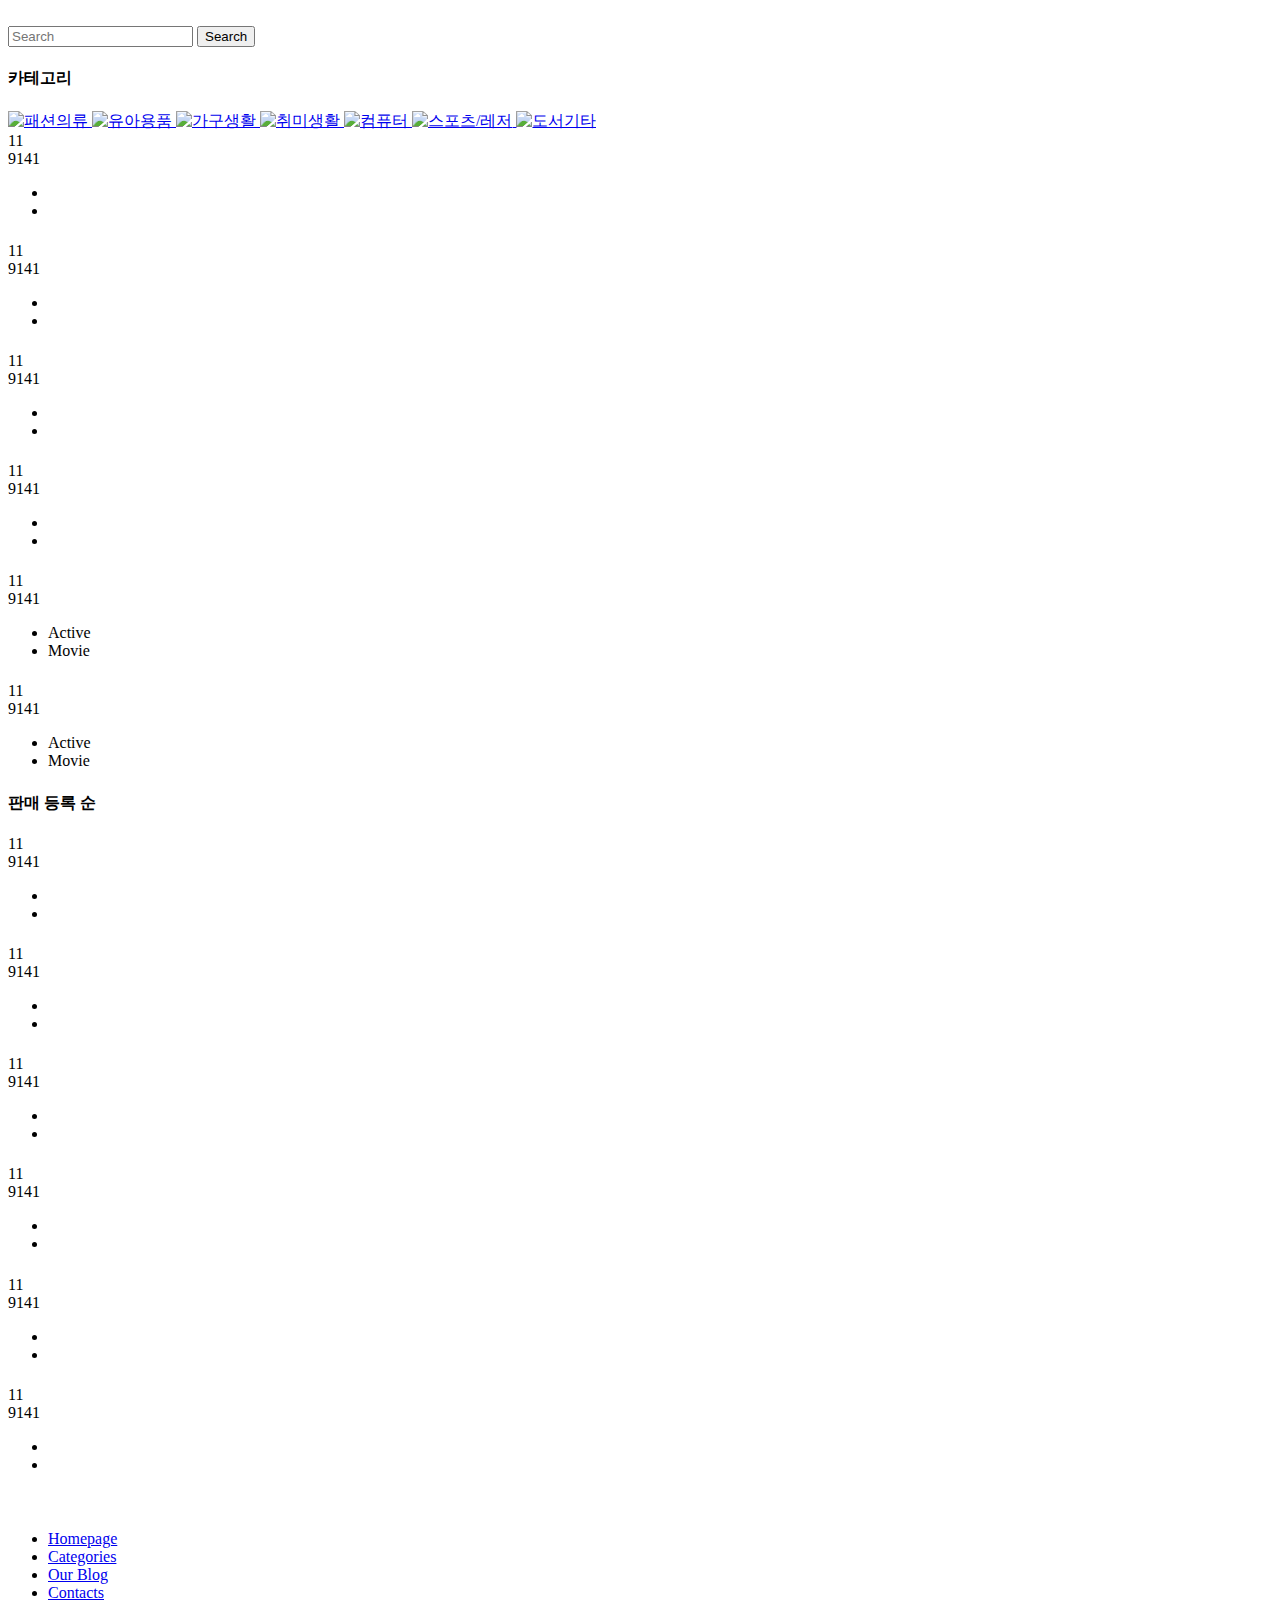
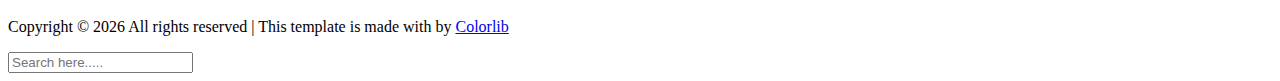
==== src/main/resources/templates/index.html @ 60fbdc81 "proejct main design fix" ====
<!DOCTYPE html>

<html lang="zxx">
  <head>
    <meta charset="UTF-8" />
    <meta name="description" content="Anime Template" />
    <meta name="keywords" content="Anime, unica, creative, html" />
    <meta name="viewport" content="width=device-width, initial-scale=1.0" />
    <meta http-equiv="X-UA-Compatible" content="ie=edge" />
    <title>AuctionArena</title>

    <!-- Google Font -->
    <link href="https://fonts.googleapis.com/css2?family=Oswald:wght@300;400;500;600;700&display=swap" rel="stylesheet" />
    <link href="https://fonts.googleapis.com/css2?family=Mulish:wght@300;400;500;600;700;800;900&display=swap" rel="stylesheet" />

    <!-- Css Styles -->
    <link rel="stylesheet" href="/css/bootstrap.min.css" type="text/css" />
    <link rel="stylesheet" href="/css/font-awesome.min.css" type="text/css" />
    <link rel="stylesheet" href="/css/elegant-icons.css" type="text/css" />
    <link rel="stylesheet" href="/css/plyr.css" type="text/css" />
    <link rel="stylesheet" href="/css/nice-select.css" type="text/css" />
    <link rel="stylesheet" href="/css/owl.carousel.min.css" type="text/css" />
    <link rel="stylesheet" href="/css/slicknav.min.css" type="text/css" />
    <link rel="stylesheet" href="/css/style.css" type="text/css" />
  </head>

  <link
    rel="stylesheet"
    href="https://cdnjs.cloudflare.com/ajax/libs/font-awesome/6.5.2/css/all.min.css"
    integrity="sha512-SnH5WK+bZxgPHs44uWIX+LLJAJ9/2PkPKZ5QiAj6Ta86w+fsb2TkcmfRyVX3pBnMFcV7oQPJkl9QevSCWr3W6A=="
    crossorigin="anonymous"
    referrerpolicy="no-referrer"
  />

  <body>
    <!-- Page Preloder -->
    <div id="preloder">
      <div class="loader"></div>
    </div>

    <!-- Header Section Begin -->
    <header class="header">
      <div class="container">
        <div class="row">
          <div class="col-lg-2">
            <div class="header__logo">
              <a href="./index.html">
                <img src="/img/logo2.png" alt="" />
              </a>
            </div>
          </div>
          <div class="col-lg-8">
            <div class="header__nav">
              <form class="d-flex align-items-center justify-content-center">
                <nav class="header__menu mobile-menu">
                  <input class="form-control me-2" type="text" placeholder="Search" aria-label="Search" />
                  <button class="btn btn-outline-success" type="submit">Search</button>
                </nav>
              </form>
            </div>
          </div>
          <div class="col-lg-2">
            <div class="header__right">
              <a href="./login.html"><span class="icon_profile"></span></a>
            </div>
          </div>
        </div>
        <div id="mobile-menu-wrap"></div>
      </div>
    </header>
    <!-- Header End -->

    <!-- Hero Section Begin -->
    <!-- <section class="hero">
      <div class="container">
        <div class="hero__slider owl-carousel">
          <div class="hero__items set-bg" data-setbg="/img/hero/hero-1.jpg">
            <div class="row">
              <div class="col-lg-6">
                <div class="hero__text">
                  <div class="label">Adventure</div>
                  <h2>Fate / Stay Night: Unlimited Blade Works</h2>
                  <p>After 30 days of travel across the world...</p>
                  <a href="#"><span>Watch Now</span> <i class="fa fa-angle-right"></i></a>
                </div>
              </div>
            </div>
          </div>
          <div class="hero__items set-bg" data-setbg="/img/hero/hero-1.jpg">
            <div class="row">
              <div class="col-lg-6">
                <div class="hero__text">
                  <div class="label">Adventure</div>
                  <h2>Fate / Stay Night: Unlimited Blade Works</h2>
                  <p>After 30 days of travel across the world...</p>
                  <a href="#"><span>Watch Now</span> <i class="fa fa-angle-right"></i></a>
                </div>
              </div>
            </div>
          </div>
          <div class="hero__items set-bg" data-setbg="/img/hero/hero-1.jpg">
            <div class="row">
              <div class="col-lg-6">
                <div class="hero__text">
                  <div class="label">Adventure</div>
                  <h2>Fate / Stay Night: Unlimited Blade Works</h2>
                  <p>After 30 days of travel across the world...</p>
                  <a href="#"><span>Watch Now</span> <i class="fa fa-angle-right"></i></a>
                </div>
              </div>
            </div>
          </div>
        </div>
      </div>
    </section> -->
    <!-- Hero Section End -->

    <!-- Product Section Begin -->
    <section class="product spad">
      <div class="container">
        <div class="row">
          <div class="col-lg-8">
            <div class="trending__product">
              <div class="row">
                <div class="col-lg-8 col-md-8 col-sm-8">
                  <div class="section-title">
                    <h4>카테고리</h4>
                  </div>
                </div>
              </div>
              <div class="nav-scroller py-1 mb-2">
                <nav class="nav d-flex justify-content-between">
                  <a class="p-2 text-muted" href="#">
                    <img src="/img/category/cate_01.png" alt="패션의류" />
                  </a>
                  <a class="p-2 text-muted" href="#">
                    <img src="/img/category/cate_03.png" alt="유아용품" />
                  </a>
                  <a class="p-2 text-muted" href="#">
                    <img src="/img/category/cate_04.png" alt="가구생활" />
                  </a>
                  <a class="p-2 text-muted" href="#">
                    <img src="/img/category/cate_05.png" alt="취미생활" />
                  </a>
                  <a class="p-2 text-muted" href="#">
                    <img src="/img/category/cate_07.png" alt="컴퓨터" />
                  </a>
                  <a class="p-2 text-muted" href="#">
                    <img src="/img/category/cate_08.png" alt="스포츠/레저" />
                  </a>
                  <a class="p-2 text-muted" href="#">
                    <img src="/img/category/cate_12.png" alt="도서기타" />
                  </a>
                </nav>
              </div>
              <!-- <div class="row">
                <div class="col-lg-4 col-md-6 col-sm-6">
                  <div class="product__item">
                    <div class="product__item__pic set-bg" data-setbg="/img/trending/trend-1.jpg">
                      <div class="comment"><i class="fa fa-comments"></i> 11</div>
                      <div class="view"><i class="fa fa-eye"></i> 9141</div>
                    </div>
                    <div class="product__item__text">
                      <ul>
                        <li></li>
                        <li></li>
                      </ul>
                      <h5><a href="#">#</a></h5>
                    </div>
                  </div>
                </div>
                <div class="col-lg-4 col-md-6 col-sm-6">
                  <div class="product__item">
                    <div class="product__item__pic set-bg" data-setbg="/img/trending/trend-2.jpg">
                      <div class="comment"><i class="fa fa-comments"></i> 11</div>
                      <div class="view"><i class="fa fa-eye"></i> 9141</div>
                    </div>
                    <div class="product__item__text">
                      <ul>
                        <li>#</li>
                        <li>#</li>
                      </ul>
                      <h5><a href="#">#</a></h5>
                    </div>
                  </div>
                </div>
                <div class="col-lg-4 col-md-6 col-sm-6">
                  <div class="product__item">
                    <div class="product__item__pic set-bg" data-setbg="/img/trending/trend-3.jpg">
                      <div class="comment"><i class="fa fa-comments"></i> 11</div>
                      <div class="view"><i class="fa fa-eye"></i> 9141</div>
                    </div>
                    <div class="product__item__text">
                      <ul>
                        <li>#</li>
                        <li>#</li>
                      </ul>
                      <h5><a href="#">#</a></h5>
                    </div>
                  </div>
                </div>
                <div class="col-lg-4 col-md-6 col-sm-6">
                  <div class="product__item">
                    <div class="product__item__pic set-bg" data-setbg="/img/trending/trend-4.jpg">
                      <div class="comment"><i class="fa fa-comments"></i> 11</div>
                      <div class="view"><i class="fa fa-eye"></i> 9141</div>
                    </div>
                    <div class="product__item__text">
                      <ul>
                        <li></li>
                        <li></li>
                      </ul>
                      <h5><a href="#">#</a></h5>
                    </div>
                  </div>
                </div>
                <div class="col-lg-4 col-md-6 col-sm-6">
                  <div class="product__item">
                    <div class="product__item__pic set-bg" data-setbg="/img/trending/trend-5.jpg">
                      <div class="comment"><i class="fa fa-comments"></i> 11</div>
                      <div class="view"><i class="fa fa-eye"></i> 9141</div>
                    </div>
                    <div class="product__item__text">
                      <ul>
                        <li></li>
                        <li></li>
                      </ul>
                      <h5><a href="#">#</a></h5>
                    </div>
                  </div>
                </div>
                <div class="col-lg-4 col-md-6 col-sm-6">
                  <div class="product__item">
                    <div class="product__item__pic set-bg" data-setbg="/img/trending/trend-6.jpg">
                      <div class="comment"><i class="fa fa-comments"></i> 11</div>
                      <div class="view"><i class="fa fa-eye"></i> 9141</div>
                    </div>
                    <div class="product__item__text">
                      <ul>
                        <li></li>
                        <li></li>
                      </ul>
                      <h5><a href="#">#</a></h5>
                    </div>
                  </div>
                </div>
              </div> -->
            </div>
            <div class="popular__product">
              <!-- <div class="row">
                <div class="col-lg-8 col-md-8 col-sm-8">
                  <div class="section-title">
                    <h4>BEST 10 (응찰 순위)</h4>
                  </div>
                </div>
              </div> -->
              <div class="row">
                <div class="col-lg-4 col-md-6 col-sm-6">
                  <div class="product__item">
                    <div class="product__item__pic set-bg" data-setbg="/img/popular/popular-1.jpg">
                      <div class="comment"><i class="fa fa-comments"></i> 11</div>
                      <div class="view"><i class="fa fa-eye"></i> 9141</div>
                    </div>
                    <div class="product__item__text">
                      <ul>
                        <li></li>
                        <li></li>
                      </ul>
                      <h5><a href="#"></a></h5>
                    </div>
                  </div>
                </div>
                <div class="col-lg-4 col-md-6 col-sm-6">
                  <div class="product__item">
                    <div class="product__item__pic set-bg" data-setbg="/img/popular/popular-2.jpg">
                      <div class="comment"><i class="fa fa-comments"></i> 11</div>
                      <div class="view"><i class="fa fa-eye"></i> 9141</div>
                    </div>
                    <div class="product__item__text">
                      <ul>
                        <li></li>
                        <li></li>
                      </ul>
                      <h5><a href="#"></a></h5>
                    </div>
                  </div>
                </div>
                <div class="col-lg-4 col-md-6 col-sm-6">
                  <div class="product__item">
                    <div class="product__item__pic set-bg" data-setbg="/img/popular/popular-3.jpg">
                      <div class="comment"><i class="fa fa-comments"></i> 11</div>
                      <div class="view"><i class="fa fa-eye"></i> 9141</div>
                    </div>
                    <div class="product__item__text">
                      <ul>
                        <li></li>
                        <li></li>
                      </ul>
                      <h5><a href="#"></a></h5>
                    </div>
                  </div>
                </div>
                <div class="col-lg-4 col-md-6 col-sm-6">
                  <div class="product__item">
                    <div class="product__item__pic set-bg" data-setbg="/img/popular/popular-4.jpg">
                      <div class="comment"><i class="fa fa-comments"></i> 11</div>
                      <div class="view"><i class="fa fa-eye"></i> 9141</div>
                    </div>
                    <div class="product__item__text">
                      <ul>
                        <li></li>
                        <li></li>
                      </ul>
                      <h5><a href="#"></a></h5>
                    </div>
                  </div>
                </div>
                <div class="col-lg-4 col-md-6 col-sm-6">
                  <div class="product__item">
                    <div class="product__item__pic set-bg" data-setbg="/img/popular/popular-5.jpg">
                      <div class="comment"><i class="fa fa-comments"></i> 11</div>
                      <div class="view"><i class="fa fa-eye"></i> 9141</div>
                    </div>
                    <div class="product__item__text">
                      <ul>
                        <li>Active</li>
                        <li>Movie</li>
                      </ul>
                      <h5><a href="#"></a></h5>
                    </div>
                  </div>
                </div>
                <div class="col-lg-4 col-md-6 col-sm-6">
                  <div class="product__item">
                    <div class="product__item__pic set-bg" data-setbg="/img/popular/popular-6.jpg">
                      <div class="comment"><i class="fa fa-comments"></i> 11</div>
                      <div class="view"><i class="fa fa-eye"></i> 9141</div>
                    </div>
                    <div class="product__item__text">
                      <ul>
                        <li>Active</li>
                        <li>Movie</li>
                      </ul>
                      <h5><a href="#"></a></h5>
                    </div>
                  </div>
                </div>
              </div>
            </div>
            <div class="recent__product">
              <div class="row">
                <div class="col-lg-8 col-md-8 col-sm-8">
                  <div class="section-title">
                    <h4>판매 등록 순</h4>
                  </div>
                </div>
              </div>
              <div class="row">
                <div class="col-lg-4 col-md-6 col-sm-6">
                  <div class="product__item">
                    <div class="product__item__pic set-bg" data-setbg="/img/recent/recent-1.jpg">
                      <div class="comment"><i class="fa fa-comments"></i> 11</div>
                      <div class="view"><i class="fa fa-eye"></i> 9141</div>
                    </div>
                    <div class="product__item__text">
                      <ul>
                        <li></li>
                        <li></li>
                      </ul>
                      <h5><a href="#"></a></h5>
                    </div>
                  </div>
                </div>
                <div class="col-lg-4 col-md-6 col-sm-6">
                  <div class="product__item">
                    <div class="product__item__pic set-bg" data-setbg="/img/recent/recent-2.jpg">
                      <div class="comment"><i class="fa fa-comments"></i> 11</div>
                      <div class="view"><i class="fa fa-eye"></i> 9141</div>
                    </div>
                    <div class="product__item__text">
                      <ul>
                        <li></li>
                        <li></li>
                      </ul>
                      <h5><a href="#"></a></h5>
                    </div>
                  </div>
                </div>
                <div class="col-lg-4 col-md-6 col-sm-6">
                  <div class="product__item">
                    <div class="product__item__pic set-bg" data-setbg="/img/recent/recent-3.jpg">
                      <div class="comment"><i class="fa fa-comments"></i> 11</div>
                      <div class="view"><i class="fa fa-eye"></i> 9141</div>
                    </div>
                    <div class="product__item__text">
                      <ul>
                        <li></li>
                        <li></li>
                      </ul>
                      <h5><a href="#"></a></h5>
                    </div>
                  </div>
                </div>
                <div class="col-lg-4 col-md-6 col-sm-6">
                  <div class="product__item">
                    <div class="product__item__pic set-bg" data-setbg="/img/recent/recent-4.jpg">
                      <div class="comment"><i class="fa fa-comments"></i> 11</div>
                      <div class="view"><i class="fa fa-eye"></i> 9141</div>
                    </div>
                    <div class="product__item__text">
                      <ul>
                        <li></li>
                        <li></li>
                      </ul>
                      <h5><a href="#"></a></h5>
                    </div>
                  </div>
                </div>
                <div class="col-lg-4 col-md-6 col-sm-6">
                  <div class="product__item">
                    <div class="product__item__pic set-bg" data-setbg="/img/recent/recent-5.jpg">
                      <div class="comment"><i class="fa fa-comments"></i> 11</div>
                      <div class="view"><i class="fa fa-eye"></i> 9141</div>
                    </div>
                    <div class="product__item__text">
                      <ul>
                        <li></li>
                        <li></li>
                      </ul>
                      <h5><a href="#"></a></h5>
                    </div>
                  </div>
                </div>
                <div class="col-lg-4 col-md-6 col-sm-6">
                  <div class="product__item">
                    <div class="product__item__pic set-bg" data-setbg="/img/recent/recent-6.jpg">
                      <div class="comment"><i class="fa fa-comments"></i> 11</div>
                      <div class="view"><i class="fa fa-eye"></i> 9141</div>
                    </div>
                    <div class="product__item__text">
                      <ul>
                        <li></li>
                        <li></li>
                      </ul>
                      <h5><a href="#"></a></h5>
                    </div>
                  </div>
                </div>
              </div>
            </div>
          </div>
        </div>
      </div>
    </section>
    <!-- Product Section End -->

    <!-- Footer Section Begin -->
    <footer class="footer">
      <div class="page-up">
        <a href="#" id="scrollToTopButton"><span class="arrow_carrot-up"></span></a>
      </div>
      <div class="container">
        <div class="row">
          <div class="col-lg-3">
            <div class="footer__logo">
              <a href="./index.html"><img src="/img/logo.png" alt="" /></a>
            </div>
          </div>
          <div class="col-lg-6">
            <div class="footer__nav">
              <ul>
                <li class="active"><a href="./index.html">Homepage</a></li>
                <li><a href="./categories.html">Categories</a></li>
                <li><a href="./blog.html">Our Blog</a></li>
                <li><a href="#">Contacts</a></li>
              </ul>
            </div>
          </div>
          <div class="col-lg-3">
            <p>
              <!-- Link back to Colorlib can't be removed. Template is licensed under CC BY 3.0. -->
              Copyright &copy;
              <script>
                document.write(new Date().getFullYear());
              </script>
              All rights reserved | This template is made with <i class="fa fa-heart" aria-hidden="true"></i> by
              <a href="https://colorlib.com" target="_blank">Colorlib</a>
              <!-- Link back to Colorlib can't be removed. Template is licensed under CC BY 3.0. -->
            </p>
          </div>
        </div>
      </div>
    </footer>
    <!-- Footer Section End -->

    <!-- Search model Begin -->
    <div class="search-model">
      <div class="h-100 d-flex align-items-center justify-content-center">
        <div class="search-close-switch"><i class="icon_close"></i></div>
        <form class="search-model-form">
          <input type="text" id="search-input" placeholder="Search here....." />
        </form>
      </div>
    </div>
    <!-- Search model end -->

    <!-- Js Plugins -->
    <script src="/js/jquery-3.3.1.min.js"></script>
    <script src="/js/bootstrap.min.js"></script>
    <script src="/js/player.js"></script>
    <script src="/js/jquery.nice-select.min.js"></script>
    <script src="/js/mixitup.min.js"></script>
    <script src="/js/jquery.slicknav.js"></script>
    <script src="/js/owl.carousel.min.js"></script>
    <script src="/js/main.js"></script>
  </body>
</html>
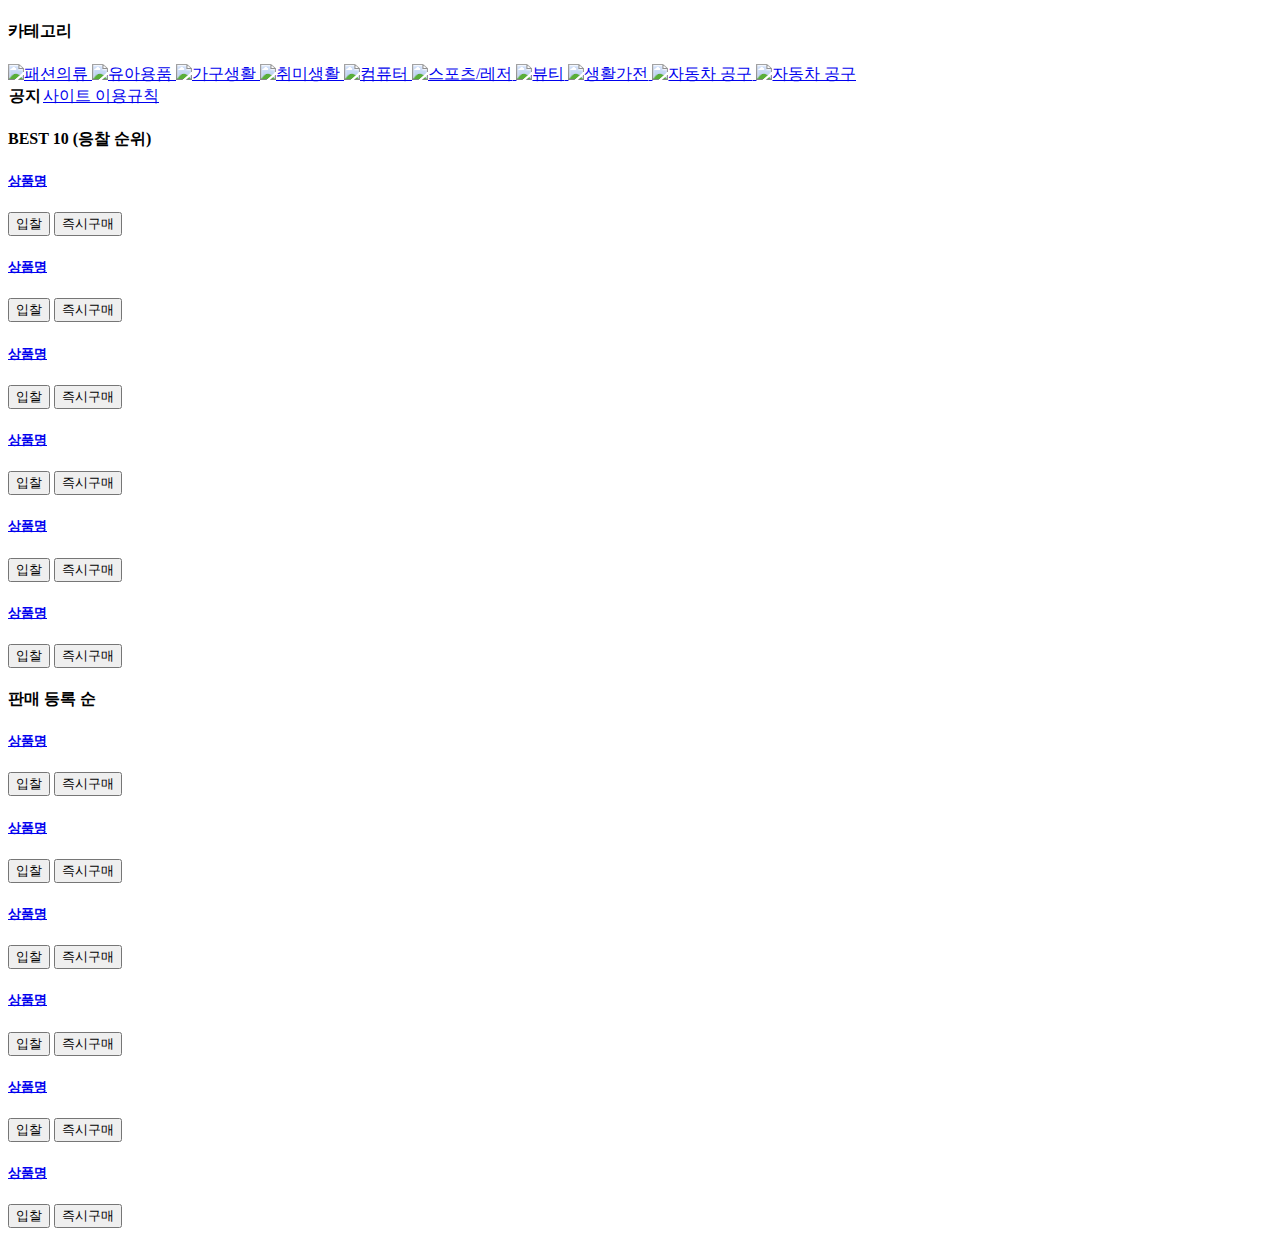
==== commit d2a63306: "project 4days" ====
--- a/src/main/resources/templates/index.html
+++ b/src/main/resources/templates/index.html
@@ -1,75 +1,6 @@
 <!DOCTYPE html>
-
-<html lang="zxx">
-  <head>
-    <meta charset="UTF-8" />
-    <meta name="description" content="Anime Template" />
-    <meta name="keywords" content="Anime, unica, creative, html" />
-    <meta name="viewport" content="width=device-width, initial-scale=1.0" />
-    <meta http-equiv="X-UA-Compatible" content="ie=edge" />
-    <title>AuctionArena</title>
-
-    <!-- Google Font -->
-    <link href="https://fonts.googleapis.com/css2?family=Oswald:wght@300;400;500;600;700&display=swap" rel="stylesheet" />
-    <link href="https://fonts.googleapis.com/css2?family=Mulish:wght@300;400;500;600;700;800;900&display=swap" rel="stylesheet" />
-
-    <!-- Css Styles -->
-    <link rel="stylesheet" href="/css/bootstrap.min.css" type="text/css" />
-    <link rel="stylesheet" href="/css/font-awesome.min.css" type="text/css" />
-    <link rel="stylesheet" href="/css/elegant-icons.css" type="text/css" />
-    <link rel="stylesheet" href="/css/plyr.css" type="text/css" />
-    <link rel="stylesheet" href="/css/nice-select.css" type="text/css" />
-    <link rel="stylesheet" href="/css/owl.carousel.min.css" type="text/css" />
-    <link rel="stylesheet" href="/css/slicknav.min.css" type="text/css" />
-    <link rel="stylesheet" href="/css/style.css" type="text/css" />
-  </head>
-
-  <link
-    rel="stylesheet"
-    href="https://cdnjs.cloudflare.com/ajax/libs/font-awesome/6.5.2/css/all.min.css"
-    integrity="sha512-SnH5WK+bZxgPHs44uWIX+LLJAJ9/2PkPKZ5QiAj6Ta86w+fsb2TkcmfRyVX3pBnMFcV7oQPJkl9QevSCWr3W6A=="
-    crossorigin="anonymous"
-    referrerpolicy="no-referrer"
-  />
-
-  <body>
-    <!-- Page Preloder -->
-    <div id="preloder">
-      <div class="loader"></div>
-    </div>
-
-    <!-- Header Section Begin -->
-    <header class="header">
-      <div class="container">
-        <div class="row">
-          <div class="col-lg-2">
-            <div class="header__logo">
-              <a href="./index.html">
-                <img src="/img/logo2.png" alt="" />
-              </a>
-            </div>
-          </div>
-          <div class="col-lg-8">
-            <div class="header__nav">
-              <form class="d-flex align-items-center justify-content-center">
-                <nav class="header__menu mobile-menu">
-                  <input class="form-control me-2" type="text" placeholder="Search" aria-label="Search" />
-                  <button class="btn btn-outline-success" type="submit">Search</button>
-                </nav>
-              </form>
-            </div>
-          </div>
-          <div class="col-lg-2">
-            <div class="header__right">
-              <a href="./login.html"><span class="icon_profile"></span></a>
-            </div>
-          </div>
-        </div>
-        <div id="mobile-menu-wrap"></div>
-      </div>
-    </header>
-    <!-- Header End -->
-
+<html xmlns:th="http://www.thymeleaf.org" xmlns:layout="http://www.ultraq.net.nz/thymeleaf/layout" layout:decorate="~{layouts/layout}">
+  <div layout:fragment="content">
     <!-- Hero Section Begin -->
     <!-- <section class="hero">
       <div class="container">
@@ -119,390 +50,270 @@
     <section class="product spad">
       <div class="container">
         <div class="row">
-          <div class="col-lg-8">
+          <div class="col-lg-12">
             <div class="trending__product">
+              <div class="row">
+                <div class="col-lg-4 col-md-6 col-sm-6">
+                  <div class="section-title">
+                    <h4>카테고리</h4>
+                  </div>
+                </div>
+              </div>
+              <div class="nav-scroller py-1 mb-2">
+                <nav class="nav d-flex justify-content-between">
+                  <a class="p-2 text-muted" href="#">
+                    <img src="/img/category/cate_01.png" alt="패션의류" />
+                  </a>
+                  <a class="p-2 text-muted" href="#">
+                    <img src="/img/category/cate_03.png" alt="유아용품" />
+                  </a>
+                  <a class="p-2 text-muted" href="#">
+                    <img src="/img/category/cate_04.png" alt="가구생활" />
+                  </a>
+                  <a class="p-2 text-muted" href="#">
+                    <img src="/img/category/cate_05.png" alt="취미생활" />
+                  </a>
+                  <a class="p-2 text-muted" href="#">
+                    <img src="/img/category/cate_07.png" alt="컴퓨터" />
+                  </a>
+                  <a class="p-2 text-muted" href="#">
+                    <img src="/img/category/cate_08.png" alt="스포츠/레저" />
+                  </a>
+                  <a class="p-2 text-muted" href="#">
+                    <img src="/img/category/cate_09.png" alt="뷰티" />
+                  </a>
+                  <a class="p-2 text-muted" href="#">
+                    <img src="/img/category/cate_10.png" alt="생활가전" />
+                  </a>
+                  <a class="p-2 text-muted" href="#">
+                    <img src="/img/category/cate_11.png" alt="자동차 공구" />
+                  </a>
+                  <a class="p-2 text-muted" href="#">
+                    <img src="/img/category/cate_12.png" alt="자동차 공구" />
+                  </a>
+
+                </nav>
+              </div>
+            </div>
+            <table class="table" cellspacing="0"     >
+              <thead class="thead-light">
+                <tr>
+                  <td>
+                    <span class = "no">
+                      <strong>공지</strong>
+                    </span>
+                  </td>
+                  <td >
+                    <a class="notice" href="/project/blog-details">사이트 이용규칙</a>
+                  </td>
+                </tr>
+              </thead>
+            </table>
+            <div class="popular__product">
               <div class="row">
                 <div class="col-lg-8 col-md-8 col-sm-8">
                   <div class="section-title">
-                    <h4>카테고리</h4>
-                  </div>
-                </div>
-              </div>
-              <div class="nav-scroller py-1 mb-2">
-                <nav class="nav d-flex justify-content-between">
-                  <a class="p-2 text-muted" href="#">
-                    <img src="/img/category/cate_01.png" alt="패션의류" />
-                  </a>
-                  <a class="p-2 text-muted" href="#">
-                    <img src="/img/category/cate_03.png" alt="유아용품" />
-                  </a>
-                  <a class="p-2 text-muted" href="#">
-                    <img src="/img/category/cate_04.png" alt="가구생활" />
-                  </a>
-                  <a class="p-2 text-muted" href="#">
-                    <img src="/img/category/cate_05.png" alt="취미생활" />
-                  </a>
-                  <a class="p-2 text-muted" href="#">
-                    <img src="/img/category/cate_07.png" alt="컴퓨터" />
-                  </a>
-                  <a class="p-2 text-muted" href="#">
-                    <img src="/img/category/cate_08.png" alt="스포츠/레저" />
-                  </a>
-                  <a class="p-2 text-muted" href="#">
-                    <img src="/img/category/cate_12.png" alt="도서기타" />
-                  </a>
-                </nav>
-              </div>
-              <!-- <div class="row">
-                <div class="col-lg-4 col-md-6 col-sm-6">
-                  <div class="product__item">
-                    <div class="product__item__pic set-bg" data-setbg="/img/trending/trend-1.jpg">
-                      <div class="comment"><i class="fa fa-comments"></i> 11</div>
-                      <div class="view"><i class="fa fa-eye"></i> 9141</div>
-                    </div>
-                    <div class="product__item__text">
-                      <ul>
-                        <li></li>
-                        <li></li>
-                      </ul>
-                      <h5><a href="#">#</a></h5>
-                    </div>
-                  </div>
-                </div>
-                <div class="col-lg-4 col-md-6 col-sm-6">
-                  <div class="product__item">
-                    <div class="product__item__pic set-bg" data-setbg="/img/trending/trend-2.jpg">
-                      <div class="comment"><i class="fa fa-comments"></i> 11</div>
-                      <div class="view"><i class="fa fa-eye"></i> 9141</div>
-                    </div>
-                    <div class="product__item__text">
-                      <ul>
-                        <li>#</li>
-                        <li>#</li>
-                      </ul>
-                      <h5><a href="#">#</a></h5>
-                    </div>
-                  </div>
-                </div>
-                <div class="col-lg-4 col-md-6 col-sm-6">
-                  <div class="product__item">
-                    <div class="product__item__pic set-bg" data-setbg="/img/trending/trend-3.jpg">
-                      <div class="comment"><i class="fa fa-comments"></i> 11</div>
-                      <div class="view"><i class="fa fa-eye"></i> 9141</div>
-                    </div>
-                    <div class="product__item__text">
-                      <ul>
-                        <li>#</li>
-                        <li>#</li>
-                      </ul>
-                      <h5><a href="#">#</a></h5>
-                    </div>
-                  </div>
-                </div>
-                <div class="col-lg-4 col-md-6 col-sm-6">
-                  <div class="product__item">
-                    <div class="product__item__pic set-bg" data-setbg="/img/trending/trend-4.jpg">
-                      <div class="comment"><i class="fa fa-comments"></i> 11</div>
-                      <div class="view"><i class="fa fa-eye"></i> 9141</div>
-                    </div>
-                    <div class="product__item__text">
-                      <ul>
-                        <li></li>
-                        <li></li>
-                      </ul>
-                      <h5><a href="#">#</a></h5>
-                    </div>
-                  </div>
-                </div>
-                <div class="col-lg-4 col-md-6 col-sm-6">
-                  <div class="product__item">
-                    <div class="product__item__pic set-bg" data-setbg="/img/trending/trend-5.jpg">
-                      <div class="comment"><i class="fa fa-comments"></i> 11</div>
-                      <div class="view"><i class="fa fa-eye"></i> 9141</div>
-                    </div>
-                    <div class="product__item__text">
-                      <ul>
-                        <li></li>
-                        <li></li>
-                      </ul>
-                      <h5><a href="#">#</a></h5>
-                    </div>
-                  </div>
-                </div>
-                <div class="col-lg-4 col-md-6 col-sm-6">
-                  <div class="product__item">
-                    <div class="product__item__pic set-bg" data-setbg="/img/trending/trend-6.jpg">
-                      <div class="comment"><i class="fa fa-comments"></i> 11</div>
-                      <div class="view"><i class="fa fa-eye"></i> 9141</div>
-                    </div>
-                    <div class="product__item__text">
-                      <ul>
-                        <li></li>
-                        <li></li>
-                      </ul>
-                      <h5><a href="#">#</a></h5>
-                    </div>
-                  </div>
-                </div>
-              </div> -->
-            </div>
-            <div class="popular__product">
-              <!-- <div class="row">
-                <div class="col-lg-8 col-md-8 col-sm-8">
-                  <div class="section-title">
                     <h4>BEST 10 (응찰 순위)</h4>
                   </div>
                 </div>
-              </div> -->
+              </div>
               <div class="row">
-                <div class="col-lg-4 col-md-6 col-sm-6">
-                  <div class="product__item">
-                    <div class="product__item__pic set-bg" data-setbg="/img/popular/popular-1.jpg">
-                      <div class="comment"><i class="fa fa-comments"></i> 11</div>
-                      <div class="view"><i class="fa fa-eye"></i> 9141</div>
-                    </div>
-                    <div class="product__item__text">
-                      <ul>
-                        <li></li>
-                        <li></li>
-                      </ul>
-                      <h5><a href="#"></a></h5>
-                    </div>
-                  </div>
-                </div>
-                <div class="col-lg-4 col-md-6 col-sm-6">
-                  <div class="product__item">
-                    <div class="product__item__pic set-bg" data-setbg="/img/popular/popular-2.jpg">
-                      <div class="comment"><i class="fa fa-comments"></i> 11</div>
-                      <div class="view"><i class="fa fa-eye"></i> 9141</div>
-                    </div>
-                    <div class="product__item__text">
-                      <ul>
-                        <li></li>
-                        <li></li>
-                      </ul>
-                      <h5><a href="#"></a></h5>
-                    </div>
-                  </div>
-                </div>
-                <div class="col-lg-4 col-md-6 col-sm-6">
-                  <div class="product__item">
-                    <div class="product__item__pic set-bg" data-setbg="/img/popular/popular-3.jpg">
-                      <div class="comment"><i class="fa fa-comments"></i> 11</div>
-                      <div class="view"><i class="fa fa-eye"></i> 9141</div>
-                    </div>
-                    <div class="product__item__text">
-                      <ul>
-                        <li></li>
-                        <li></li>
-                      </ul>
-                      <h5><a href="#"></a></h5>
-                    </div>
-                  </div>
-                </div>
-                <div class="col-lg-4 col-md-6 col-sm-6">
-                  <div class="product__item">
-                    <div class="product__item__pic set-bg" data-setbg="/img/popular/popular-4.jpg">
-                      <div class="comment"><i class="fa fa-comments"></i> 11</div>
-                      <div class="view"><i class="fa fa-eye"></i> 9141</div>
-                    </div>
-                    <div class="product__item__text">
-                      <ul>
-                        <li></li>
-                        <li></li>
-                      </ul>
-                      <h5><a href="#"></a></h5>
-                    </div>
-                  </div>
-                </div>
-                <div class="col-lg-4 col-md-6 col-sm-6">
-                  <div class="product__item">
-                    <div class="product__item__pic set-bg" data-setbg="/img/popular/popular-5.jpg">
-                      <div class="comment"><i class="fa fa-comments"></i> 11</div>
-                      <div class="view"><i class="fa fa-eye"></i> 9141</div>
-                    </div>
-                    <div class="product__item__text">
-                      <ul>
-                        <li>Active</li>
-                        <li>Movie</li>
-                      </ul>
-                      <h5><a href="#"></a></h5>
-                    </div>
-                  </div>
-                </div>
-                <div class="col-lg-4 col-md-6 col-sm-6">
-                  <div class="product__item">
-                    <div class="product__item__pic set-bg" data-setbg="/img/popular/popular-6.jpg">
-                      <div class="comment"><i class="fa fa-comments"></i> 11</div>
-                      <div class="view"><i class="fa fa-eye"></i> 9141</div>
-                    </div>
-                    <div class="product__item__text">
-                      <ul>
-                        <li>Active</li>
-                        <li>Movie</li>
-                      </ul>
-                      <h5><a href="#"></a></h5>
-                    </div>
-                  </div>
-                </div>
-              </div>
-            </div>
-            <div class="recent__product">
-              <div class="row">
-                <div class="col-lg-8 col-md-8 col-sm-8">
-                  <div class="section-title">
-                    <h4>판매 등록 순</h4>
-                  </div>
-                </div>
-              </div>
-              <div class="row">
-                <div class="col-lg-4 col-md-6 col-sm-6">
-                  <div class="product__item">
-                    <div class="product__item__pic set-bg" data-setbg="/img/recent/recent-1.jpg">
-                      <div class="comment"><i class="fa fa-comments"></i> 11</div>
-                      <div class="view"><i class="fa fa-eye"></i> 9141</div>
-                    </div>
-                    <div class="product__item__text">
-                      <ul>
-                        <li></li>
-                        <li></li>
-                      </ul>
-                      <h5><a href="#"></a></h5>
-                    </div>
-                  </div>
-                </div>
-                <div class="col-lg-4 col-md-6 col-sm-6">
-                  <div class="product__item">
-                    <div class="product__item__pic set-bg" data-setbg="/img/recent/recent-2.jpg">
-                      <div class="comment"><i class="fa fa-comments"></i> 11</div>
-                      <div class="view"><i class="fa fa-eye"></i> 9141</div>
-                    </div>
-                    <div class="product__item__text">
-                      <ul>
-                        <li></li>
-                        <li></li>
-                      </ul>
-                      <h5><a href="#"></a></h5>
-                    </div>
-                  </div>
-                </div>
-                <div class="col-lg-4 col-md-6 col-sm-6">
-                  <div class="product__item">
-                    <div class="product__item__pic set-bg" data-setbg="/img/recent/recent-3.jpg">
-                      <div class="comment"><i class="fa fa-comments"></i> 11</div>
-                      <div class="view"><i class="fa fa-eye"></i> 9141</div>
-                    </div>
-                    <div class="product__item__text">
-                      <ul>
-                        <li></li>
-                        <li></li>
-                      </ul>
-                      <h5><a href="#"></a></h5>
-                    </div>
-                  </div>
-                </div>
-                <div class="col-lg-4 col-md-6 col-sm-6">
-                  <div class="product__item">
-                    <div class="product__item__pic set-bg" data-setbg="/img/recent/recent-4.jpg">
-                      <div class="comment"><i class="fa fa-comments"></i> 11</div>
-                      <div class="view"><i class="fa fa-eye"></i> 9141</div>
-                    </div>
-                    <div class="product__item__text">
-                      <ul>
-                        <li></li>
-                        <li></li>
-                      </ul>
-                      <h5><a href="#"></a></h5>
-                    </div>
-                  </div>
-                </div>
-                <div class="col-lg-4 col-md-6 col-sm-6">
-                  <div class="product__item">
-                    <div class="product__item__pic set-bg" data-setbg="/img/recent/recent-5.jpg">
-                      <div class="comment"><i class="fa fa-comments"></i> 11</div>
-                      <div class="view"><i class="fa fa-eye"></i> 9141</div>
-                    </div>
-                    <div class="product__item__text">
-                      <ul>
-                        <li></li>
-                        <li></li>
-                      </ul>
-                      <h5><a href="#"></a></h5>
-                    </div>
-                  </div>
-                </div>
-                <div class="col-lg-4 col-md-6 col-sm-6">
-                  <div class="product__item">
-                    <div class="product__item__pic set-bg" data-setbg="/img/recent/recent-6.jpg">
-                      <div class="comment"><i class="fa fa-comments"></i> 11</div>
-                      <div class="view"><i class="fa fa-eye"></i> 9141</div>
-                    </div>
-                    <div class="product__item__text">
-                      <ul>
-                        <li></li>
-                        <li></li>
-                      </ul>
-                      <h5><a href="#"></a></h5>
-                    </div>
-                  </div>
-                </div>
-              </div>
-            </div>
+                <div class="col-lg-2 col-md-4 col-sm-6">
+                  <div class="product__item">
+                    <a href="#"><div class="product__item__pic set-bg" data-setbg="./img/popular/popular-1.jpg">
+                    </div></a>
+                    <div class="product__item__text">
+                      <h5><a href="#">상품명</a></h5>
+                      <button type="button" class="btn btn-success flex items-center justify-between px-2 py-2 text-sm font-medium leading-5 text-white">
+                        입찰
+                      </button>
+                      <button type="button" class="btn btn-warning flex items-center justify-between px-2 py-2 text-sm font-medium leading-5 text-black">
+                        즉시구매
+                      </button>
+                    </div>
+                  </div>
+                </div>
+                <div class="col-lg-2 col-md-4 col-sm-6">
+                  <div class="product__item">
+                    <a href="#"><div class="product__item__pic set-bg" data-setbg="./img/popular/popular-2.jpg">
+                    </div></a>
+                    <div class="product__item__text">
+                      <h5><a href="#">상품명</a></h5>
+                      <button type="button" class="btn btn-success flex items-center justify-between px-2 py-2 text-sm font-medium leading-5 text-white">
+                        입찰
+                      </button>
+                      <button type="button" class="btn btn-warning flex items-center justify-between px-2 py-2 text-sm font-medium leading-5 text-black">
+                        즉시구매
+                      </button>
+                    </div>
+                  </div>
+                </div>
+                <div class="col-lg-2 col-md-4 col-sm-6">
+                  <div class="product__item">
+                    <a href="#"><div class="product__item__pic set-bg" data-setbg="./img/popular/popular-3.jpg">
+                    </div></a>
+                    <div class="product__item__text">
+                      <h5><a href="#">상품명</a></h5>
+                      <button type="button" class="btn btn-success flex items-center justify-between px-2 py-2 text-sm font-medium leading-5 text-white">
+                        입찰
+                      </button>
+                      <button type="button" class="btn btn-warning flex items-center justify-between px-2 py-2 text-sm font-medium leading-5 text-black">
+                        즉시구매
+                      </button>
+
+                    </div>
+                  </div>
+                </div>
+                <div class="col-lg-2 col-md-4 col-sm-6">
+                  <div class="product__item">
+                    <a href="#"><div class="product__item__pic set-bg" data-setbg="./img/popular/popular-4.jpg">
+                    </div></a>
+                    <div class="product__item__text">
+                      <h5><a href="#">상품명</a></h5>
+                      <button type="button" class="btn btn-success flex items-center justify-between px-2 py-2 text-sm font-medium leading-5 text-white">
+                        입찰
+                      </button>
+                      <button type="button" class="btn btn-warning flex items-center justify-between px-2 py-2 text-sm font-medium leading-5 text-black">
+                        즉시구매
+                      </button>
+                    </div>
+                  </div>
+                </div>
+                <div class="col-lg-2 col-md-4 col-sm-6">
+                  <div class="product__item">
+                    <a href="#"><div class="product__item__pic set-bg" data-setbg="./img/popular/popular-5.jpg">
+                    </div></a>
+                    <div class="product__item__text">
+                      <h5><a href="#">상품명</a></h5>
+                      <button type="button" class="btn btn-success flex items-center justify-between px-2 py-2 text-sm font-medium leading-5 text-white">
+                        입찰
+                      </button>
+                      <button type="button" class="btn btn-warning flex items-center justify-between px-2 py-2 text-sm font-medium leading-5 text-black">
+                        즉시구매
+                      </button>
+                    </div>
+                  </div>
+                </div>
+                <div class="col-lg-2 col-md-4 col-sm-6">
+                  <div class="product__item">
+                    <a href="#"><div class="product__item__pic set-bg" data-setbg="./img/popular/popular-5.jpg">
+                    </div></a>
+                    <div class="product__item__text">
+                      <h5><a href="#">상품명</a></h5>
+                      <button type="button" class="btn btn-success flex items-center justify-between px-2 py-2 text-sm font-medium leading-5 text-white">
+                        입찰
+                      </button>
+                      <button type="button" class="btn btn-warning flex items-center justify-between px-2 py-2 text-sm font-medium leading-5 text-black">
+                        즉시구매
+                      </button>
+                    </div>
+                  </div>
+                </div>
           </div>
+          <div class="popular__product">
+            <div class="row">
+              <div class="col-lg-8 col-md-8 col-sm-8">
+                <div class="section-title">
+                  <h4>판매 등록 순</h4>
+                </div>
+              </div>
+            </div>
+            <div class="row">
+              <div class="col-lg-2 col-md-4 col-sm-6">
+                <div class="product__item">
+                  <a href="#"><div class="product__item__pic set-bg" data-setbg="./img/popular/popular-1.jpg">
+                  </div></a>
+                  <div class="product__item__text">
+                    <h5><a href="#">상품명</a></h5>
+                    <button type="button" class="btn btn-success flex items-center justify-between px-2 py-2 text-sm font-medium leading-5 text-white">
+                      입찰
+                    </button>
+                    <button type="button" class="btn btn-warning flex items-center justify-between px-2 py-2 text-sm font-medium leading-5 text-black">
+                      즉시구매
+                    </button>
+                  </div>
+                </div>
+              </div>
+              <div class="col-lg-2 col-md-4 col-sm-6">
+                <div class="product__item">
+                  <a href="#"><div class="product__item__pic set-bg" data-setbg="./img/popular/popular-2.jpg">
+                  </div></a>
+                  <div class="product__item__text">
+                    <h5><a href="#">상품명</a></h5>
+                    <button type="button" class="btn btn-success flex items-center justify-between px-2 py-2 text-sm font-medium leading-5 text-white">
+                      입찰
+                    </button>
+                    <button type="button" class="btn btn-warning flex items-center justify-between px-2 py-2 text-sm font-medium leading-5 text-black">
+                      즉시구매
+                    </button>
+                  </div>
+                </div>
+              </div>
+              <div class="col-lg-2 col-md-4 col-sm-6">
+                <div class="product__item">
+                  <a href="#"><div class="product__item__pic set-bg" data-setbg="./img/popular/popular-3.jpg">
+                  </div></a>
+                  <div class="product__item__text">
+                    <h5><a href="#">상품명</a></h5>
+                    <button type="button" class="btn btn-success flex items-center justify-between px-2 py-2 text-sm font-medium leading-5 text-white">
+                      입찰
+                    </button>
+                    <button type="button" class="btn btn-warning flex items-center justify-between px-2 py-2 text-sm font-medium leading-5 text-black">
+                      즉시구매
+                    </button>
+                  </div>
+                </div>
+              </div>
+              <div class="col-lg-2 col-md-4 col-sm-6">
+                <div class="product__item">
+                  <a href="#"><div class="product__item__pic set-bg" data-setbg="./img/popular/popular-4.jpg">
+                  </div></a>
+                  <div class="product__item__text">
+                    <h5><a href="#">상품명</a></h5>
+                    <button type="button" class="btn btn-success flex items-center justify-between px-2 py-2 text-sm font-medium leading-5 text-white">
+                      입찰
+                    </button>
+                    <button type="button" class="btn btn-warning flex items-center justify-between px-2 py-2 text-sm font-medium leading-5 text-black">
+                      즉시구매
+                    </button>
+                  </div>
+                </div>
+              </div>
+              <div class="col-lg-2 col-md-4 col-sm-6">
+                <div class="product__item">
+                  <a href="#"><div class="product__item__pic set-bg" data-setbg="./img/popular/popular-5.jpg">
+                  </div></a>
+                  <div class="product__item__text">
+                    <h5><a href="#">상품명</a></h5>
+                    <button type="button" class="btn btn-success flex items-center justify-between px-2 py-2 text-sm font-medium leading-5 text-white">
+                      입찰
+                    </button>
+                    <button type="button" class="btn btn-warning flex items-center justify-between px-2 py-2 text-sm font-medium leading-5 text-black">
+                      즉시구매
+                    </button>
+                  </div>
+                </div>
+              </div>
+              <div class="col-lg-2 col-md-4 col-sm-6">
+                <div class="product__item">
+                  <a href="#"><div class="product__item__pic set-bg" data-setbg="./img/popular/popular-5.jpg">
+                  </div></a>
+                  <div class="product__item__text">
+                    <h5><a href="#">상품명</a></h5>
+                    <button type="button" class="btn btn-success flex items-center justify-between px-2 py-2 text-sm font-medium leading-5 text-white">
+                      입찰
+                    </button>
+                    <button type="button" class="btn btn-warning flex items-center justify-between px-2 py-2 text-sm font-medium leading-5 text-black">
+                      즉시구매
+                    </button>
+                  </div>
+                </div>
+              </div>
+        </div>
         </div>
       </div>
     </section>
     <!-- Product Section End -->
-
-    <!-- Footer Section Begin -->
-    <footer class="footer">
-      <div class="page-up">
-        <a href="#" id="scrollToTopButton"><span class="arrow_carrot-up"></span></a>
-      </div>
-      <div class="container">
-        <div class="row">
-          <div class="col-lg-3">
-            <div class="footer__logo">
-              <a href="./index.html"><img src="/img/logo.png" alt="" /></a>
-            </div>
-          </div>
-          <div class="col-lg-6">
-            <div class="footer__nav">
-              <ul>
-                <li class="active"><a href="./index.html">Homepage</a></li>
-                <li><a href="./categories.html">Categories</a></li>
-                <li><a href="./blog.html">Our Blog</a></li>
-                <li><a href="#">Contacts</a></li>
-              </ul>
-            </div>
-          </div>
-          <div class="col-lg-3">
-            <p>
-              <!-- Link back to Colorlib can't be removed. Template is licensed under CC BY 3.0. -->
-              Copyright &copy;
-              <script>
-                document.write(new Date().getFullYear());
-              </script>
-              All rights reserved | This template is made with <i class="fa fa-heart" aria-hidden="true"></i> by
-              <a href="https://colorlib.com" target="_blank">Colorlib</a>
-              <!-- Link back to Colorlib can't be removed. Template is licensed under CC BY 3.0. -->
-            </p>
-          </div>
-        </div>
-      </div>
-    </footer>
-    <!-- Footer Section End -->
-
-    <!-- Search model Begin -->
-    <div class="search-model">
-      <div class="h-100 d-flex align-items-center justify-content-center">
-        <div class="search-close-switch"><i class="icon_close"></i></div>
-        <form class="search-model-form">
-          <input type="text" id="search-input" placeholder="Search here....." />
-        </form>
-      </div>
-    </div>
-    <!-- Search model end -->
 
     <!-- Js Plugins -->
     <script src="/js/jquery-3.3.1.min.js"></script>
